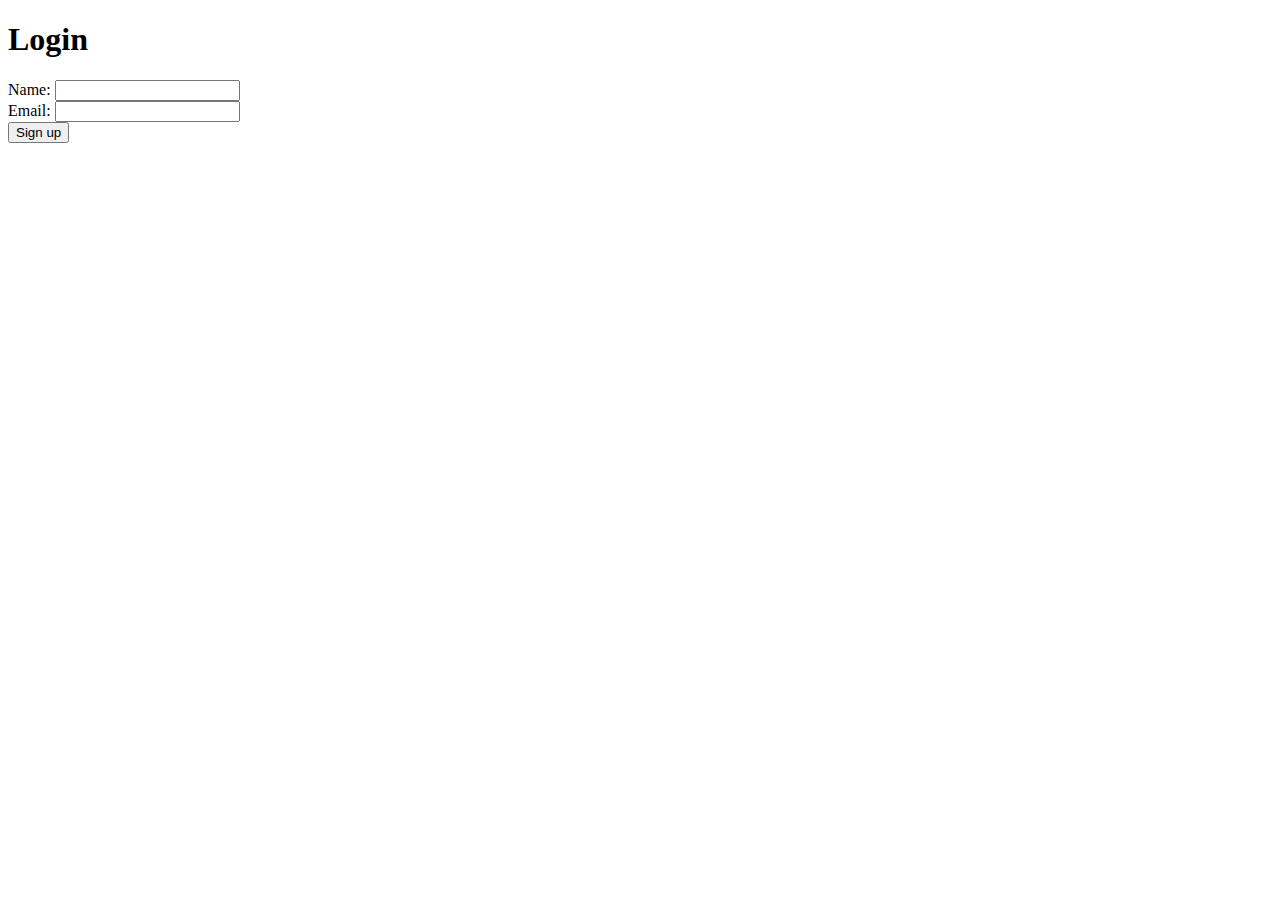
==== login.html @ 2b1c2e2d "Register i Login sin css" ====
<!DOCTYPE html>
<html>
<head>
	<title>Login</title>
</head>
<body>
	<h1>Login</h1>
	<div id="div-register">
		<form method = "post">
				<label for="name">Name:</label>
				<input type="text" name="name"><br/>
				<label for="email:">Email:</label>
				<input type="email" name="email"><br/>
				<input type="submit" value="Sign up" />
		</form>	
	</div>
</body>
</html>
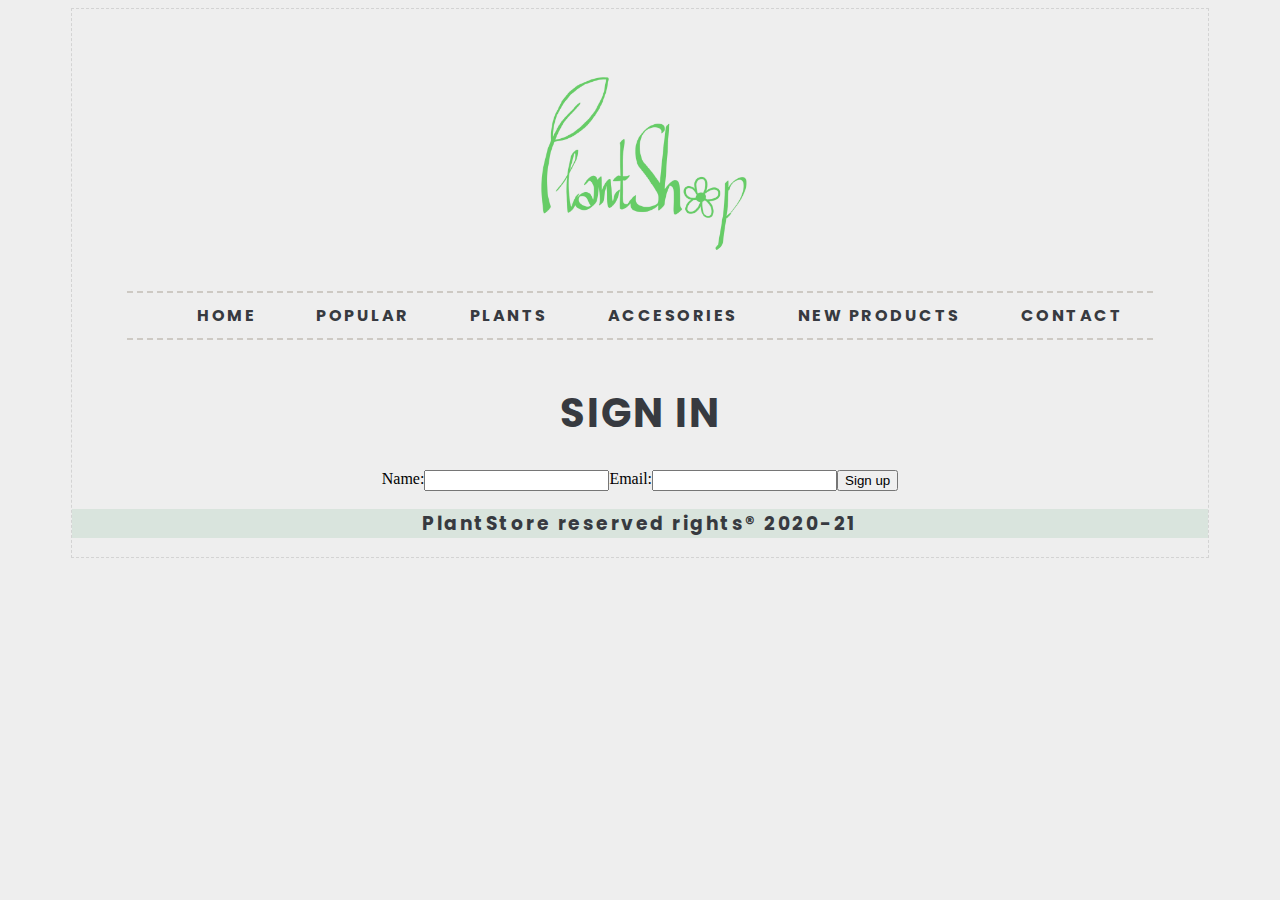
==== commit faaf42b3: "Html y css casi completos" ====
--- a/login.html
+++ b/login.html
@@ -1,18 +1,56 @@
 <!DOCTYPE html>
 <html>
-<head>
-	<title>Login</title>
-</head>
-<body>
-	<h1>Login</h1>
-	<div id="div-register">
-		<form method = "post">
-				<label for="name">Name:</label>
-				<input type="text" name="name"><br/>
-				<label for="email:">Email:</label>
-				<input type="email" name="email"><br/>
-				<input type="submit" value="Sign up" />
-		</form>	
-	</div>
-</body>
+	<head>
+		<title>Login</title>
+		<link rel="stylesheet" type="text/css" href="css/styles.css"/>
+		<link href="https://fonts.googleapis.com/css2?family=Poppins&display=swap" rel="stylesheet">
+	</head>
+	<body>
+        <div class='layout'>
+
+
+            <header class='main-header'>
+                <img src='img/logo.png' width='350px'/> 
+            </header>
+            <nav>
+                <div class='nav-menu'>
+                    <ul>
+                        <li><a href="index.html">HOME</a></li>
+                        <li><a href="#POPULAR">POPULAR</a></li>
+                        <li><a href="#PLANTS">PLANTS</a></li>
+                        <li><a href="#ACCESORIES">ACCESORIES</a></li>
+                        <li><a href="#NEWPRODUCTS">NEW PRODUCTS</a></li>
+                        <li><a href="#CONTACT">CONTACT</a></li>
+                    </ul>
+                </div>
+            </nav>	          
+
+		 	
+            <!-- LOGIN -->
+            <section>
+            	<h1>SIGN IN</h1>
+            	<div class="div-form">
+					<form method = "post">
+							<label for="name">Name:</label>
+							<input type="text" name="name"><br/>
+							<label for="email:">Email:</label>
+							<input type="email" name="email"><br/>
+							<input type="submit" value="Sign up" />
+					</form>	
+				</div>
+            </section>
+			
+
+
+			<!-- FIN LOGIN -->
+
+
+			<footer>
+                <h3>PlantStore reserved rights&reg 2020-21</h3>
+            </footer>
+
+
+
+		</div>
+	</body>
 </html>--- a/css/styles.css
+++ b/css/styles.css
@@ -0,0 +1,108 @@
+
+/*INDEX*/
+
+body {
+        background-color: #eeeeee;
+}
+
+.layout {
+    margin-right: 5%;
+    margin-left: 5%;
+    border: dashed 1px lightgray;
+}
+
+.main-header {
+    text-align: center;
+}
+
+.nav-menu{
+    display:flex;
+    justify-content: center;
+    align-items: center;
+}
+
+.nav-menu ul {
+    display:flex;
+    border-top: dashed 2px #cdc9c3;
+    border-bottom: dashed 2px #cdc9c3;
+}
+
+.nav-menu ul li {
+    padding: 10px;
+    list-style:none;
+}
+
+.nav-menu ul li a {
+    font-family: 'Poppins', sans-serif;
+    font-weight: bold;
+    text-decoration: none;
+    letter-spacing: 2.5px;
+    color: #373a40;
+    padding: 2px;
+    padding-left: 20px;
+    padding-right: 20px;
+}
+
+.nav-menu ul li a:visited,  { text-decoration: none; color:#373a40; }
+.nav-menu ul li a:hover { text-decoration: none; color:#968c83; }
+
+section{
+    text-align: center;
+}
+
+section h1{
+    font-family: 'Poppins', sans-serif;
+    font-weight: bold;
+    text-decoration: none;
+    letter-spacing: 2.5px;
+    color: #373a40;
+    font-size: 40px;
+}
+
+.product-list {
+    display:flex;
+    flex-direction: row;
+    flex-wrap: wrap;
+    justify-content: center;
+    align-items: center;
+}
+
+.product {
+    border: dashed 1px lightgray;
+    margin: 10px;
+    padding: 30px;
+}
+
+.product h2{
+    font-family: 'Poppins', sans-serif;
+    font-weight: bold;
+    text-decoration: none;
+    letter-spacing: 2.5px;
+    color: #373a40;
+}
+
+footer {
+    background-color: #d9e4dd;
+    text-align: center;
+}
+
+footer h3 {
+    font-family: 'Poppins', sans-serif;
+    font-weight: bold;
+    text-decoration: none;
+    letter-spacing: 2.5px;
+    color: #373a40;
+}
+
+
+/*LOGIN Y REGISTER*/
+
+.div-form{
+    display:flex;
+    justify-content: center;
+    align-items: center;
+}
+
+.div-form form{
+    display:flex;
+}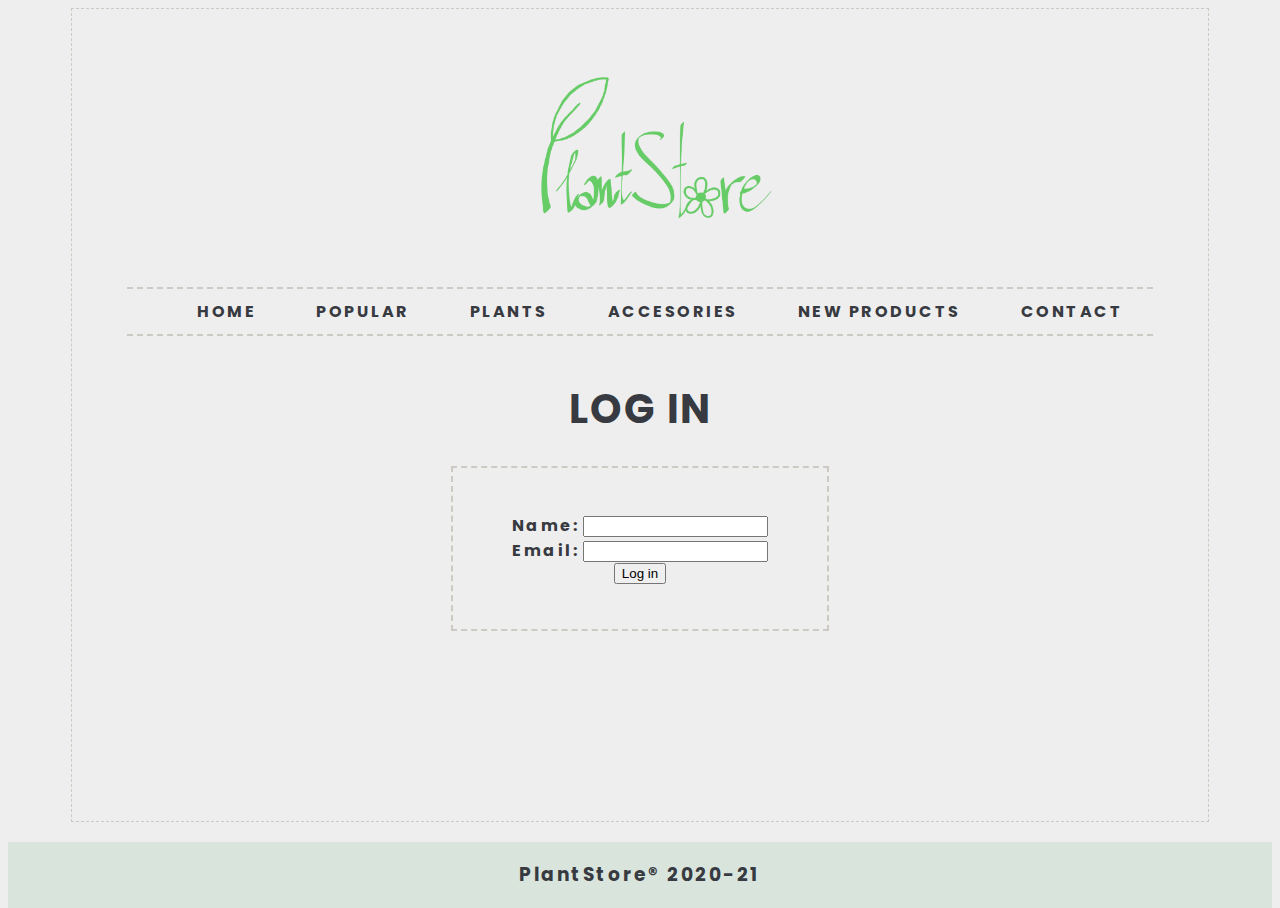
==== commit 5e136559: "Version definitiva P1" ====
--- a/login.html
+++ b/login.html
@@ -28,14 +28,14 @@
 		 	
             <!-- LOGIN -->
             <section>
-            	<h1>SIGN IN</h1>
+            	<h1>LOG IN</h1>
             	<div class="div-form">
 					<form method = "post">
 							<label for="name">Name:</label>
 							<input type="text" name="name"><br/>
 							<label for="email:">Email:</label>
 							<input type="email" name="email"><br/>
-							<input type="submit" value="Sign up" />
+							<input type="submit" value="Log in" />
 					</form>	
 				</div>
             </section>
@@ -45,12 +45,10 @@
 			<!-- FIN LOGIN -->
 
 
-			<footer>
-                <h3>PlantStore reserved rights&reg 2020-21</h3>
-            </footer>
+		</div>
 
-
-
-		</div>
+		<footer>
+                <h3>PlantStore&reg 2020-21</h3>
+        </footer>
 	</body>
 </html>--- a/css/styles.css
+++ b/css/styles.css
@@ -1,18 +1,53 @@
 
 /*INDEX*/
 
+html,body{
+    height: 100%;
+}
+
 body {
         background-color: #eeeeee;
+        display: flex;
+        flex-direction:column;
+        
+}
+
+p{
+    font-family: 'Poppins', sans-serif;
+    font-weight: bold;
+    letter-spacing: 2.5px;
+    color: #373a40;
+}
+
+a{
+    font-family: 'Poppins', sans-serif;
+    font-weight: bold;
+    text-decoration: none;
+    letter-spacing: 2.5px;
+    color: #373a40;
 }
 
 .layout {
     margin-right: 5%;
     margin-left: 5%;
-    border: dashed 1px lightgray;
+    border: dashed 1px #cdc9c3;
+    flex: 1 0 auto;
 }
 
 .main-header {
-    text-align: center;
+    display:flex;
+    flex-direction: column;
+    justify-content: center;
+    align-items: center;
+}
+
+.main-header div{
+    width: 90%;
+    text-align: right;
+}
+
+.main-header div a{
+    margin:10px;
 }
 
 .nav-menu{
@@ -33,11 +68,6 @@
 }
 
 .nav-menu ul li a {
-    font-family: 'Poppins', sans-serif;
-    font-weight: bold;
-    text-decoration: none;
-    letter-spacing: 2.5px;
-    color: #373a40;
     padding: 2px;
     padding-left: 20px;
     padding-right: 20px;
@@ -48,12 +78,14 @@
 
 section{
     text-align: center;
+    align-items: center;
+    justify-content: center;
+    margin-bottom: 6%;
 }
 
 section h1{
     font-family: 'Poppins', sans-serif;
     font-weight: bold;
-    text-decoration: none;
     letter-spacing: 2.5px;
     color: #373a40;
     font-size: 40px;
@@ -68,28 +100,37 @@
 }
 
 .product {
-    border: dashed 1px lightgray;
-    margin: 10px;
+    border: dashed 2px #cdc9c3;
+    margin: 30px;
     padding: 30px;
 }
 
 .product h2{
     font-family: 'Poppins', sans-serif;
     font-weight: bold;
-    text-decoration: none;
     letter-spacing: 2.5px;
     color: #373a40;
+}
+
+.product img{
+    width: 200px
+}
+
+.product p{
+    width: 250px
 }
 
 footer {
     background-color: #d9e4dd;
     text-align: center;
+    flex-shrink: 0;
+    margin-top: 20px;
+    width: 100%;
 }
 
 footer h3 {
     font-family: 'Poppins', sans-serif;
     font-weight: bold;
-    text-decoration: none;
     letter-spacing: 2.5px;
     color: #373a40;
 }
@@ -98,11 +139,19 @@
 /*LOGIN Y REGISTER*/
 
 .div-form{
-    display:flex;
-    justify-content: center;
     align-items: center;
 }
 
 .div-form form{
-    display:flex;
+    width: 25%;
+    border: dashed 2px #cdc9c3;;
+    margin: 0 auto;
+    padding: 4%;
+}
+
+.div-form form label{
+    font-family: 'Poppins', sans-serif;
+    font-weight: bold;
+    letter-spacing: 2.5px;
+    color: #373a40;
 }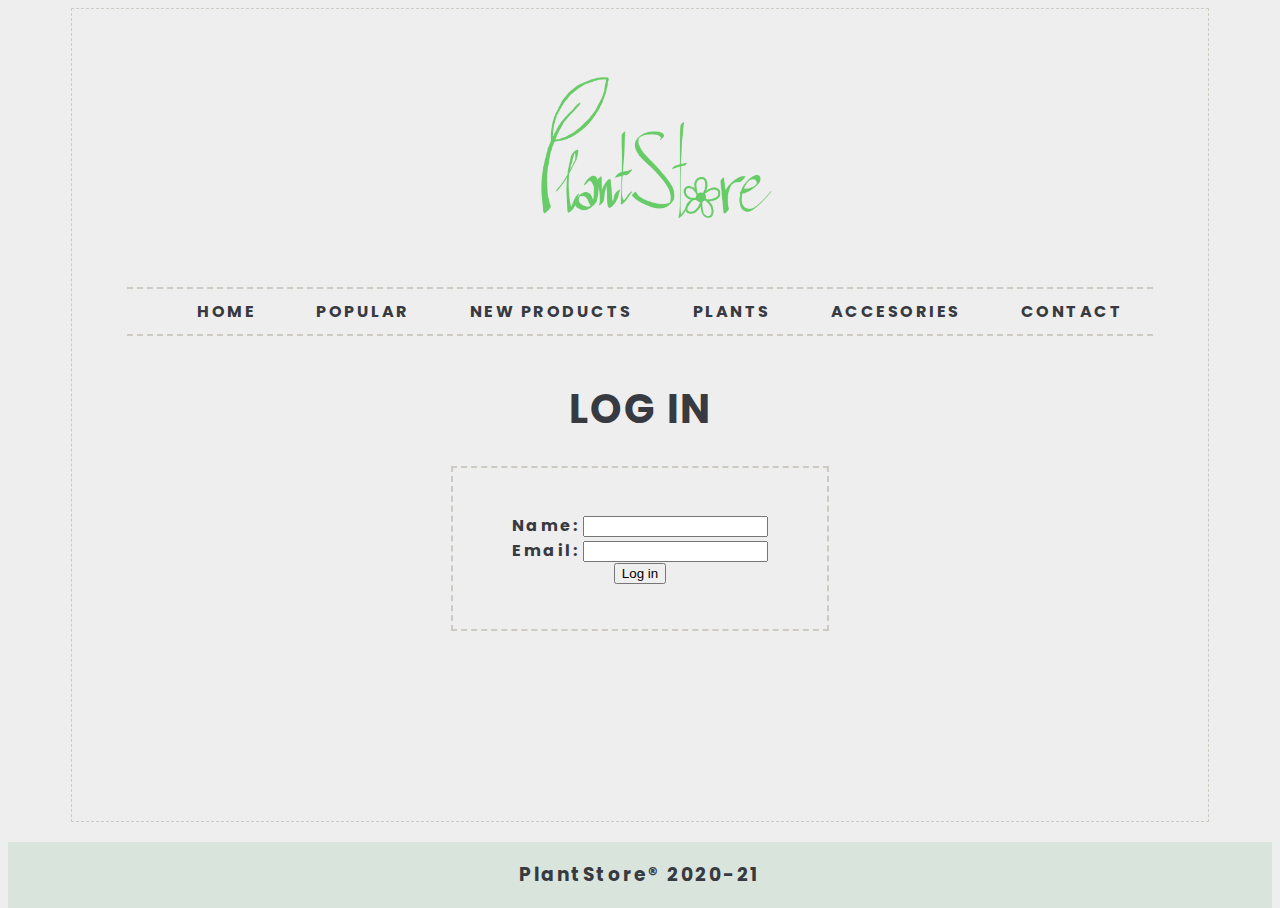
==== commit 0351ed66: "16-oct.-2020 13:16" ====
--- a/login.html
+++ b/login.html
@@ -17,9 +17,9 @@
                     <ul>
                         <li><a href="index.html">HOME</a></li>
                         <li><a href="#POPULAR">POPULAR</a></li>
+                        <li><a href="#NEWPRODUCTS">NEW PRODUCTS</a></li>
                         <li><a href="#PLANTS">PLANTS</a></li>
                         <li><a href="#ACCESORIES">ACCESORIES</a></li>
-                        <li><a href="#NEWPRODUCTS">NEW PRODUCTS</a></li>
                         <li><a href="#CONTACT">CONTACT</a></li>
                     </ul>
                 </div>
--- a/css/styles.css
+++ b/css/styles.css
@@ -58,6 +58,9 @@
 
 .nav-menu ul {
     display:flex;
+    flex-direction: row;
+    flex-wrap: wrap;
+    justify-content: center;
     border-top: dashed 2px #cdc9c3;
     border-bottom: dashed 2px #cdc9c3;
 }
@@ -120,6 +123,13 @@
     width: 250px
 }
 
+section p1{
+    font-family: 'Poppins', sans-serif;
+    font-size: 11px;
+    letter-spacing: 2px;
+    color: grey;
+}
+
 footer {
     background-color: #d9e4dd;
     text-align: center;
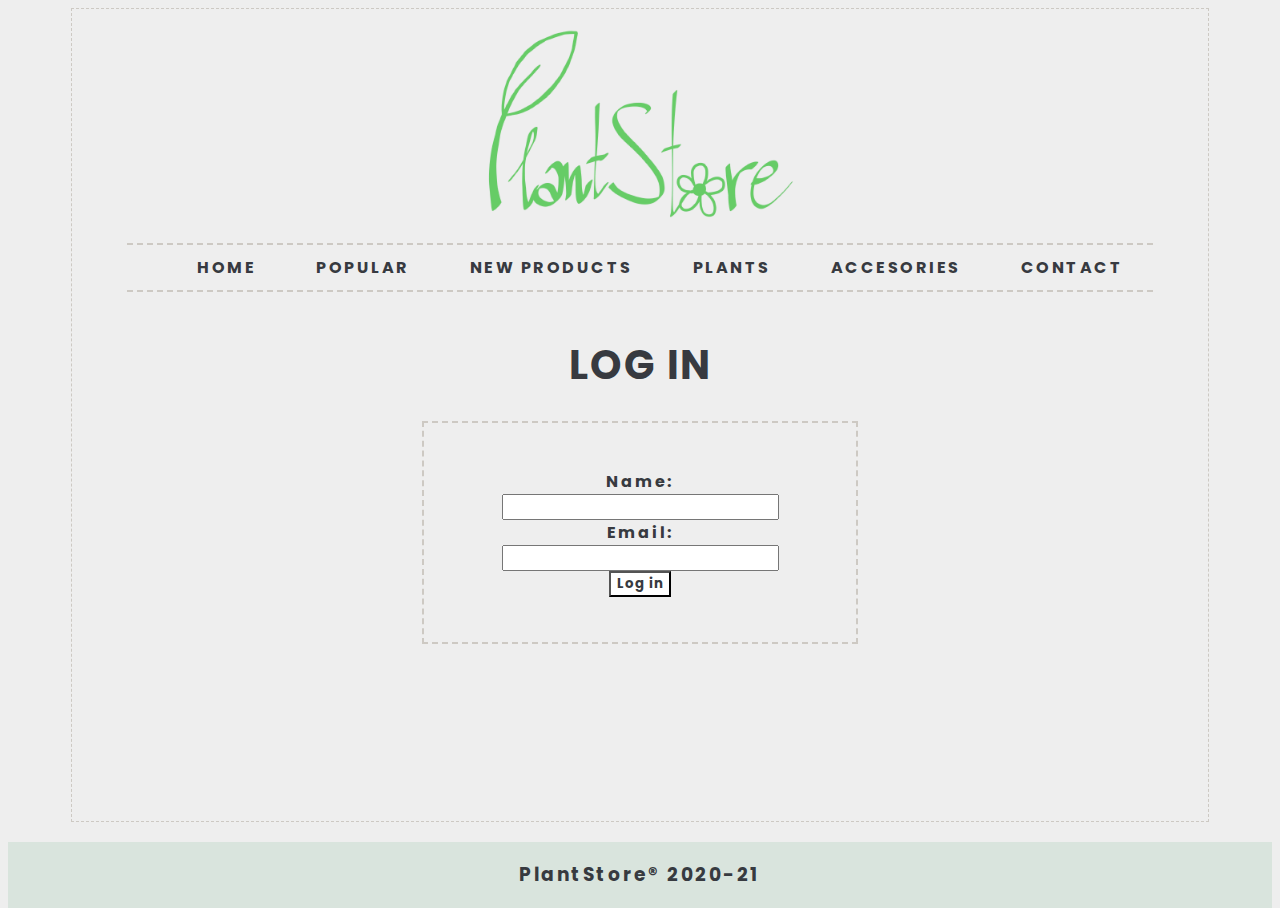
==== commit 6c00769a: "Fin P1 17-oct.-2020 12:01" ====
--- a/login.html
+++ b/login.html
@@ -32,9 +32,9 @@
             	<div class="div-form">
 					<form method = "post">
 							<label for="name">Name:</label>
-							<input type="text" name="name"><br/>
+							<input type="text" name="name" required><br/>
 							<label for="email:">Email:</label>
-							<input type="email" name="email"><br/>
+                            <input type="email" name="email" required=""><br/>
 							<input type="submit" value="Log in" />
 					</form>	
 				</div>
--- a/css/styles.css
+++ b/css/styles.css
@@ -15,7 +15,7 @@
 p{
     font-family: 'Poppins', sans-serif;
     font-weight: bold;
-    letter-spacing: 2.5px;
+    letter-spacing: 1.5px;
     color: #373a40;
 }
 
@@ -153,10 +153,23 @@
 }
 
 .div-form form{
-    width: 25%;
-    border: dashed 2px #cdc9c3;;
+    width: 30%;
+    border: dashed 2px #cdc9c3;
     margin: 0 auto;
     padding: 4%;
+}
+
+.div-form form input{
+    font-family: 'Poppins', sans-serif;
+    font-weight: bold;
+    letter-spacing: 0.5px;
+    
+}
+
+.div-form form input[type=submit]{
+    background-color: white;
+    color: #373a40;
+
 }
 
 .div-form form label{
